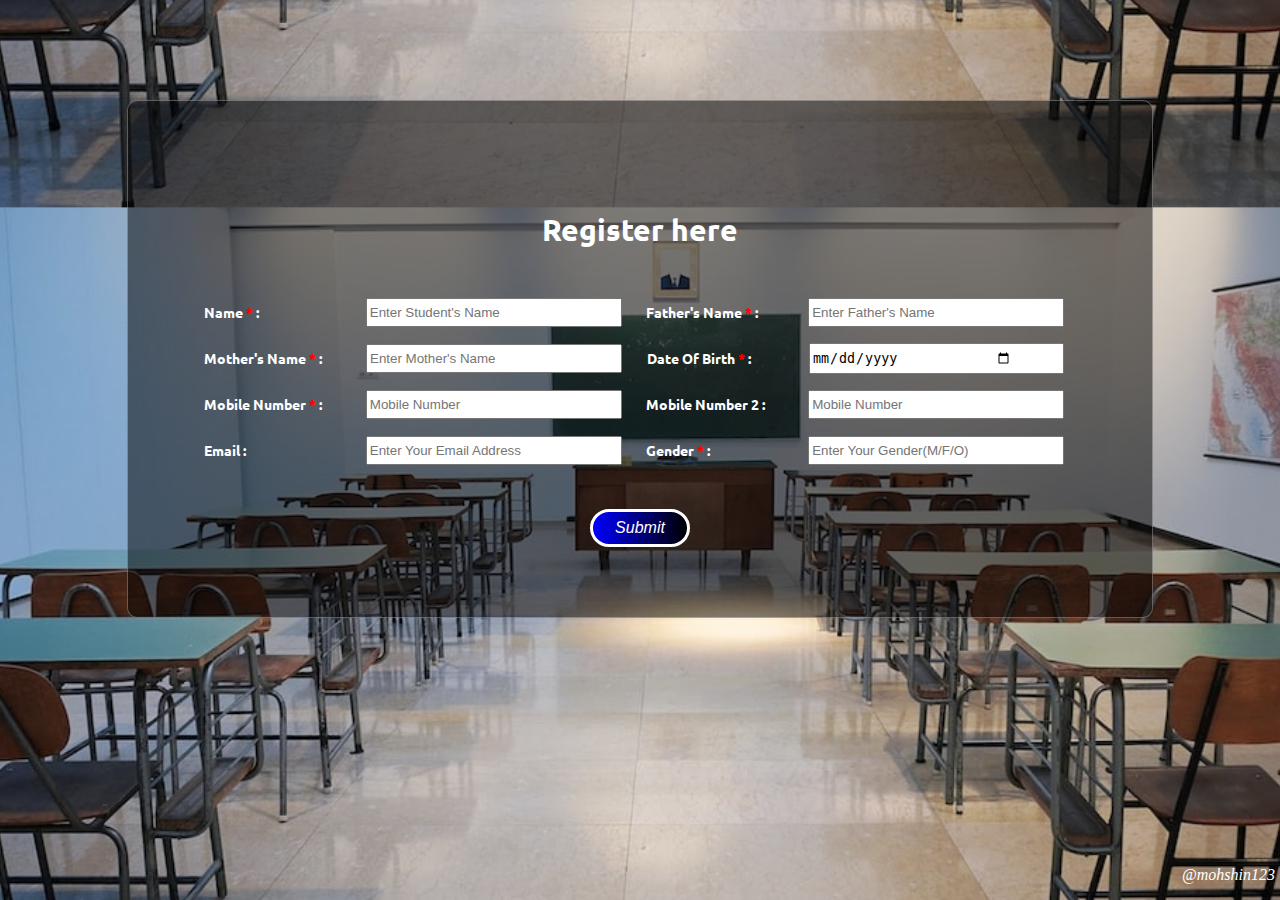
==== contact/contact.html @ 9e8297d2 "Add files via upload" ====
<!DOCTYPE html>
<html lang="en">

<head>
    <meta charset="UTF-8">
    <meta name="viewport" content="width=device-width, initial-scale=1.0">
    <title>Register Form</title>
    <link rel="stylesheet" href="style.css">
</head>

<body>
    <Main>
        <h1>Register here</h1>
        <form action="action.php">
            <div class="flex">
                <p>Name <b style="color: red;">*</b> :</p>
                <input type="text" name="name" id="name" placeholder="Enter Student's Name" required>
                <br>
                <p>Father's Name <b style="color: red;">*</b> :</p>
                <input type="text" name="fname" id="fname" placeholder="Enter Father's Name" required>
                <br>
            </div>
            <div class="flex">
                <p>Mother's Name <b style="color: red;">*</b> :</p>
                <input type="text" name="mname" id="mname" placeholder="Enter Mother's Name" required>
                <br>
                <p>Date Of Birth <b style="color: red;">*</b> :</p>
                <input type="date" name="dob" id="dob" placeholder="Enter Student's Age" required>
                <br>
            </div>
            <div class="flex">
                <p>Mobile Number <b style="color: red;">*</b> :</p>
                <input type="number" name="number" id="number" placeholder="Mobile Number" required>
                <br>
                <p>Mobile Number 2 :</p>
                <input type="number" name="number-2" id="number-2" placeholder="Mobile Number">
                <br>
            </div>
            <div class="flex">
                <p>Email :</p>
                <input type="email" name="email" id="email" placeholder="Enter Your Email Address">
                <br>
                <p>Gender <b style="color: red;">*</b> :</p>
                <input type="text" name="gender" id="gender" placeholder="Enter Your Gender(M/F/O)" required>
                <br>
            </div>
            <br><br>
            <div class="submit">
            <input type="submit" value="Submit" id="submit">
        </div>
        </form>
    </Main>
    <div class="creater">
        <address>
            <p>@mohshin123</p>
        </address>
    </div>



</body>

</html>
---- contact/style.css ----
@import url('https://fonts.googleapis.com/css2?family=Dancing+Script&family=Great+Vibes&family=Roboto:wght@300&family=Ubuntu:ital,wght@0,300;1,300&display=swap');

body {
    background-image: url(image/bg.jpeg);
    background-size: 110%;
    background-position: -30px 1000px;
}

main {
    width: 70%;
    margin: 100px auto 0px auto;
}

h1 {
    text-align: center;
    padding: 20px;
    font-size: 30px;
    font-family: 'Ubuntu', sans-serif;
}

main {
    background-color: rgba(0, 0, 0, 0.5);
    font-family: 'Ubuntu', sans-serif;
    font-size: 14px;
    font-weight: 600;
    color: white;
    border-radius: 10px;
    border: 1px solid rgba(255, 255, 255, 0.3);
    padding: 70px;

}

input {
    width: 200px;
    padding-right: 50px;
    padding-top: 5px;
    padding-bottom: 5px;

}
.flex{
    display: flex;
    align-items: center;
    justify-content: space-around;
}
form p{
    width: 150px;
}
.submit{
    display: flex;
    justify-content: center;
}
input#submit {
    width: 100px;
    padding: 7px;
    font-size: 16px;
    font-family: sans-serif;
    font-style: italic;
    color: white;
    background: linear-gradient(to right, blue, black);
    border-radius: 35px;
    border: 3px solid white;
}

.creater {
    color: white;
    position: absolute;
    bottom: 0px;
    right: 5px;
}
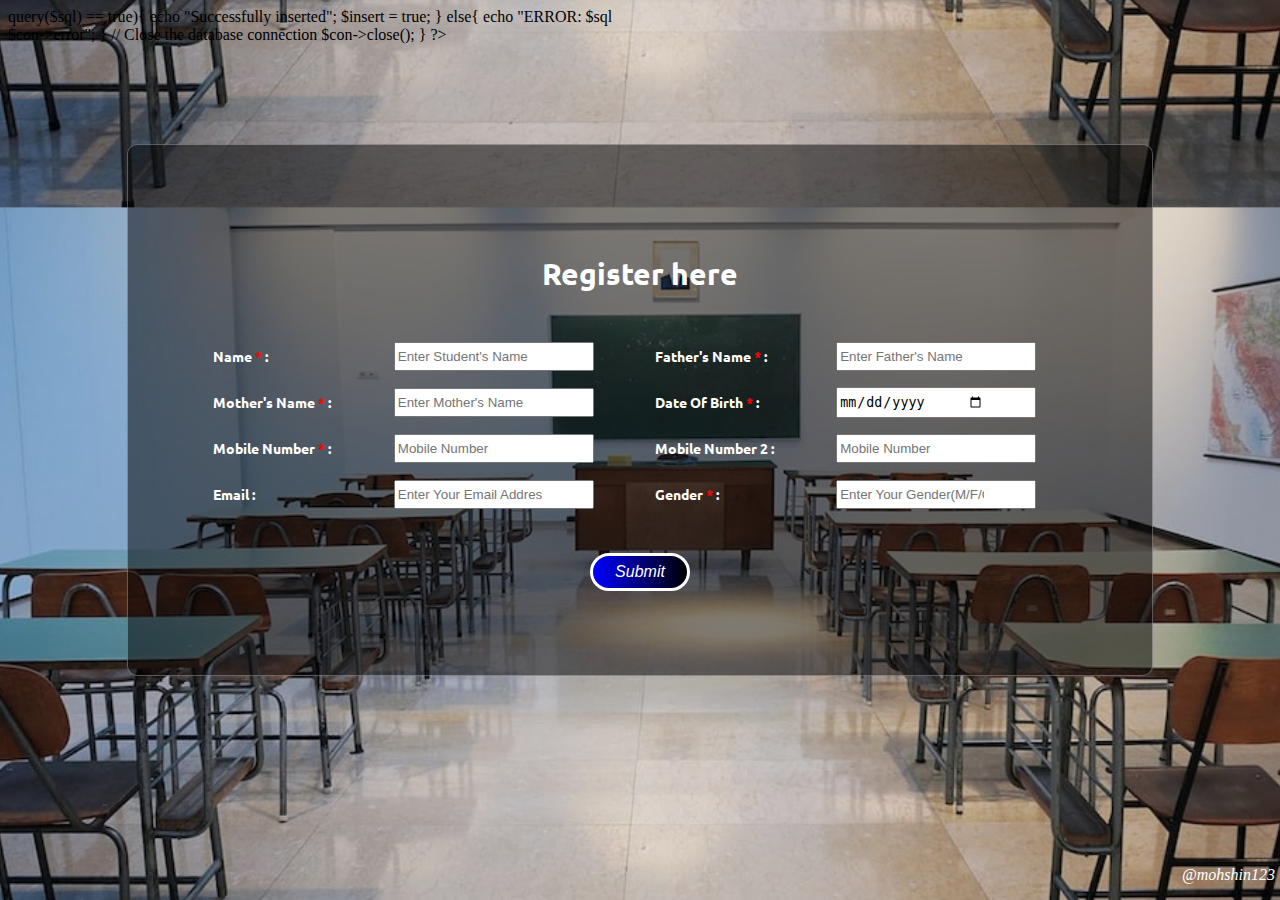
==== commit 5688c8f7: "Add files via upload" ====
--- a/contact/contact.html
+++ b/contact/contact.html
@@ -1,3 +1,48 @@
+<?php
+$insert = false;
+if(isset($_POST['name'])){
+    // Set connection variables
+    $server = "localhost";
+    $username = "root";
+    $password = "";
+
+    // Create a database connection
+    $con = mysqli_connect($server, $username, $password);
+
+    // Check for connection success
+    if(!$con){
+        die("connection to this database failed due to" . mysqli_connect_error());
+    }
+    echo "Success connecting to the db";
+
+    // Collect post variables
+    $name = $_POST['name'];
+    $fname = $_POST['fname'];
+    $mname = $_POST['mname'];
+    $dob = $_POST['dob'];
+    $number = $_POST['number'];
+    $numberd = $_POST['numberd'];
+    $email = $_POST['email'];
+    $gender = $_POST['gender'];
+    $sql = "INSERT INTO `gems`.`gems` (`name`, `fname`, `mname`, `dob`, `number`, `numberd`, `email`, `gender`, `date`) VALUES ('$name', '$fname', '$mname', '$dob', '$number', '$numberd', '$email', '$gender', current_timestamp());";
+
+
+    if($con->query($sql) == true){
+        echo "Successfully inserted";
+
+        $insert = true;
+    }
+    else{
+        echo "ERROR: $sql <br> $con->error";
+    }
+
+    // Close the database connection
+    $con->close();
+
+}
+
+?>
+
 <!DOCTYPE html>
 <html lang="en">
 
@@ -11,7 +56,7 @@
 <body>
     <Main>
         <h1>Register here</h1>
-        <form action="action.php">
+        <form action="contact.php" method="post">
             <div class="flex">
                 <p>Name <b style="color: red;">*</b> :</p>
                 <input type="text" name="name" id="name" placeholder="Enter Student's Name" required>
@@ -33,7 +78,7 @@
                 <input type="number" name="number" id="number" placeholder="Mobile Number" required>
                 <br>
                 <p>Mobile Number 2 :</p>
-                <input type="number" name="number-2" id="number-2" placeholder="Mobile Number">
+                <input type="number" name="numberd" id="numberd" placeholder="Mobile Number">
                 <br>
             </div>
             <div class="flex">
